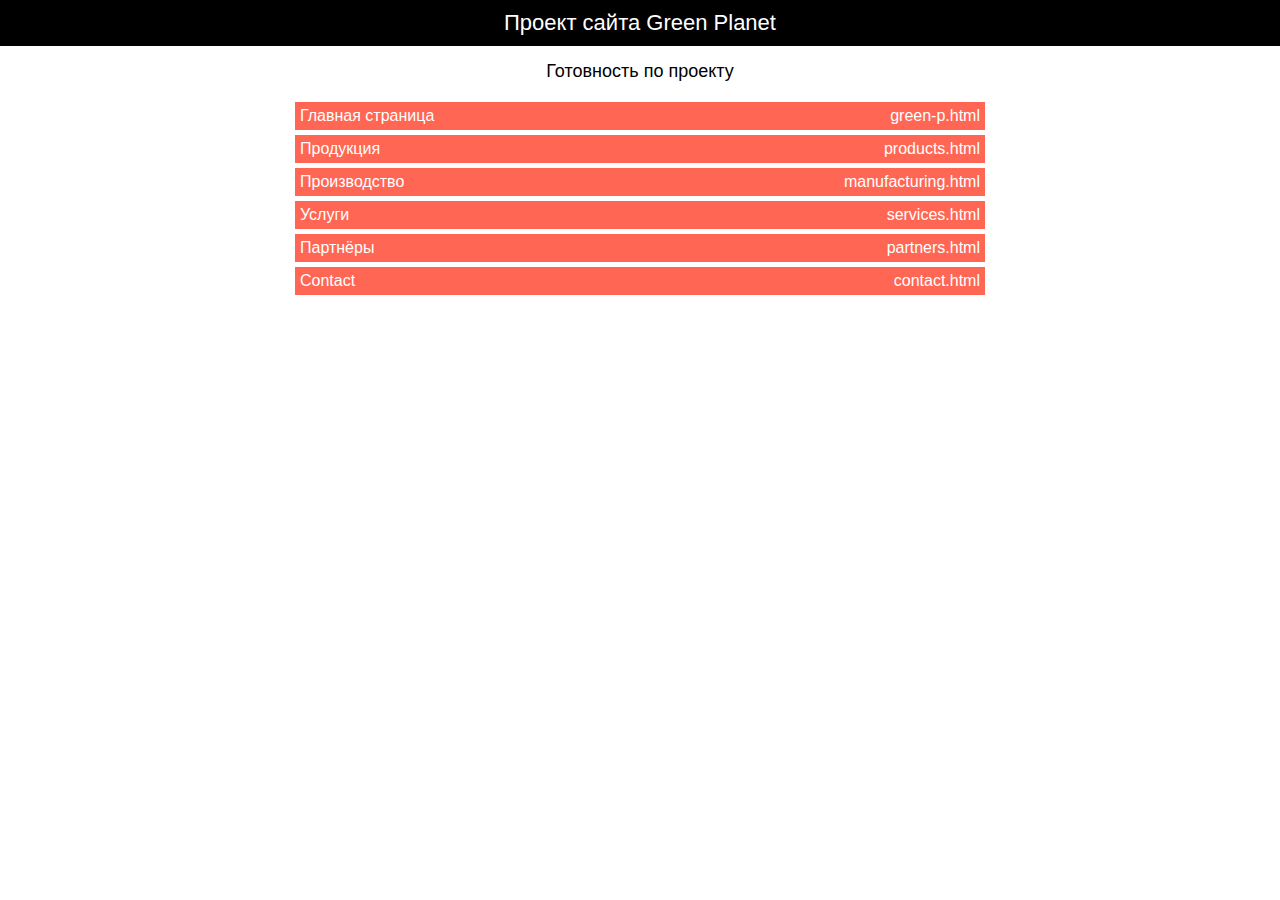
==== index.html @ dc1915aa "fix" ====
<!DOCTYPE html>
<html lang="ru">

<head>
    <meta charset="UTF-8">
    <link rel="shortcut icon" href="favicon.ico" type="image/x-icon">
    <title>Проект сайта Green Planet</title>
    <meta name="viewport" content="width=device-width, initial-scale=1, user-scalable=no">
</head>

<body>
    <div class="pages">
        <div class="pages__project">Проект сайта Green Planet</div>
        <div class="pages__title">Готовность по проекту</div>
        <ul class="pages__list">
            <li class="pages__item pages__item_red">
                <a href="green-p.html" target="_blank">
                    <span class="pages__name">Главная страница</span>
                    <span class="pages__href">green-p.html</span>
                </a>
            </li>
            <li class="pages__item pages__item_red">
                <a href="products.html" target="_blank">
                    <span class="pages__name">Продукция</span>
                    <span class="pages__href">products.html</span>
                </a>
            </li>
            <li class="pages__item pages__item_red">
                <a href="manufacturing.html" target="_blank">
                    <span class="pages__name">Производство</span>
                    <span class="pages__href">manufacturing.html</span>
                </a>
            </li>
            <li class="pages__item pages__item_red">
                <a href="services.html" target="_blank">
                    <span class="pages__name">Услуги</span>
                    <span class="pages__href">services.html</span>
                </a>
            </li>
            <li class="pages__item pages__item_red">
                <a href="partners.html" target="_blank">
                    <span class="pages__name">Партнёры</span>
                    <span class="pages__href">partners.html</span>
                </a>
            </li>
            <li class="pages__item pages__item_red">
                <a href="contact.html" target="_blank">
                    <span class="pages__name">Contact</span>
                    <span class="pages__href">contact.html</span>
                </a>
            </li>
        </ul>
    </div>
    <style>
        * {
            margin: 0;
            padding: 0;
            font-family: sans-serif;
        }

        .pages {
            display: flex;
            flex-direction: column;
        }

        .pages__project {
            background-color: black;
            color: white;
            padding: 10px;
            text-align: center;
            font-size: 22px;
        }

        .pages__title {
            text-align: center;
            font-size: 18px;
            padding: 15px;
        }

        .pages__list {
            max-width: 700px;
            width: 100%;
            margin: 0 auto;
            list-style-type: none;
        }

        .pages__item {
            background-color: #f0f0f0;
            margin: 5px;
            padding: 5px;
            transition: background-color .1s ease-in-out;
        }

        .pages__item a {
            color: #ffffff;
            text-decoration: none;
            display: flex;
            justify-content: space-between;
        }

        .pages__item_green {
            background-color: #85bb3d;
        }

        .pages__item_green:hover {
            background-color: #7fb43c;
        }

        .pages__item_orange {
            background-color: #ffa810;
        }

        .pages__item_orange:hover {
            background-color: #e99810;
        }

        .pages__item_red {
            background-color: #ff6653;
        }

        .pages__item_red:hover {
            background-color: #e8624f;
        }

        @media (max-width: 700px) {
            .pages .pages__list .pages__item .pages__href {
                display: none;
            }
        }
    </style>
    <script>
        $('a[href="#"]').attr('target', '_self');
    </script>
</body>

</html>
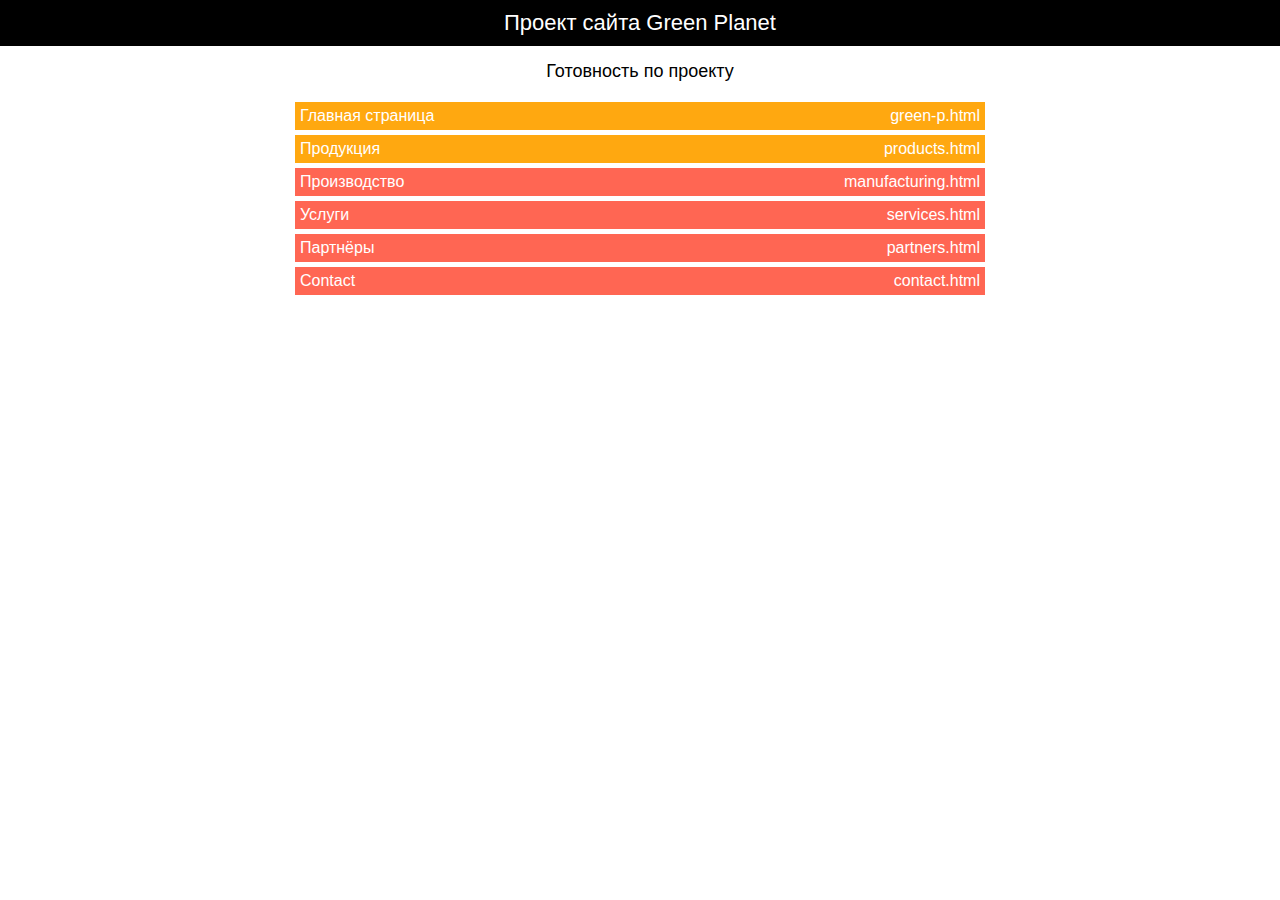
==== commit 443d7a15: "fix" ====
--- a/index.html
+++ b/index.html
@@ -13,13 +13,13 @@
         <div class="pages__project">Проект сайта Green Planet</div>
         <div class="pages__title">Готовность по проекту</div>
         <ul class="pages__list">
-            <li class="pages__item pages__item_red">
+            <li class="pages__item pages__item_orange">
                 <a href="green-p.html" target="_blank">
                     <span class="pages__name">Главная страница</span>
                     <span class="pages__href">green-p.html</span>
                 </a>
             </li>
-            <li class="pages__item pages__item_red">
+            <li class="pages__item pages__item_orange">
                 <a href="products.html" target="_blank">
                     <span class="pages__name">Продукция</span>
                     <span class="pages__href">products.html</span>
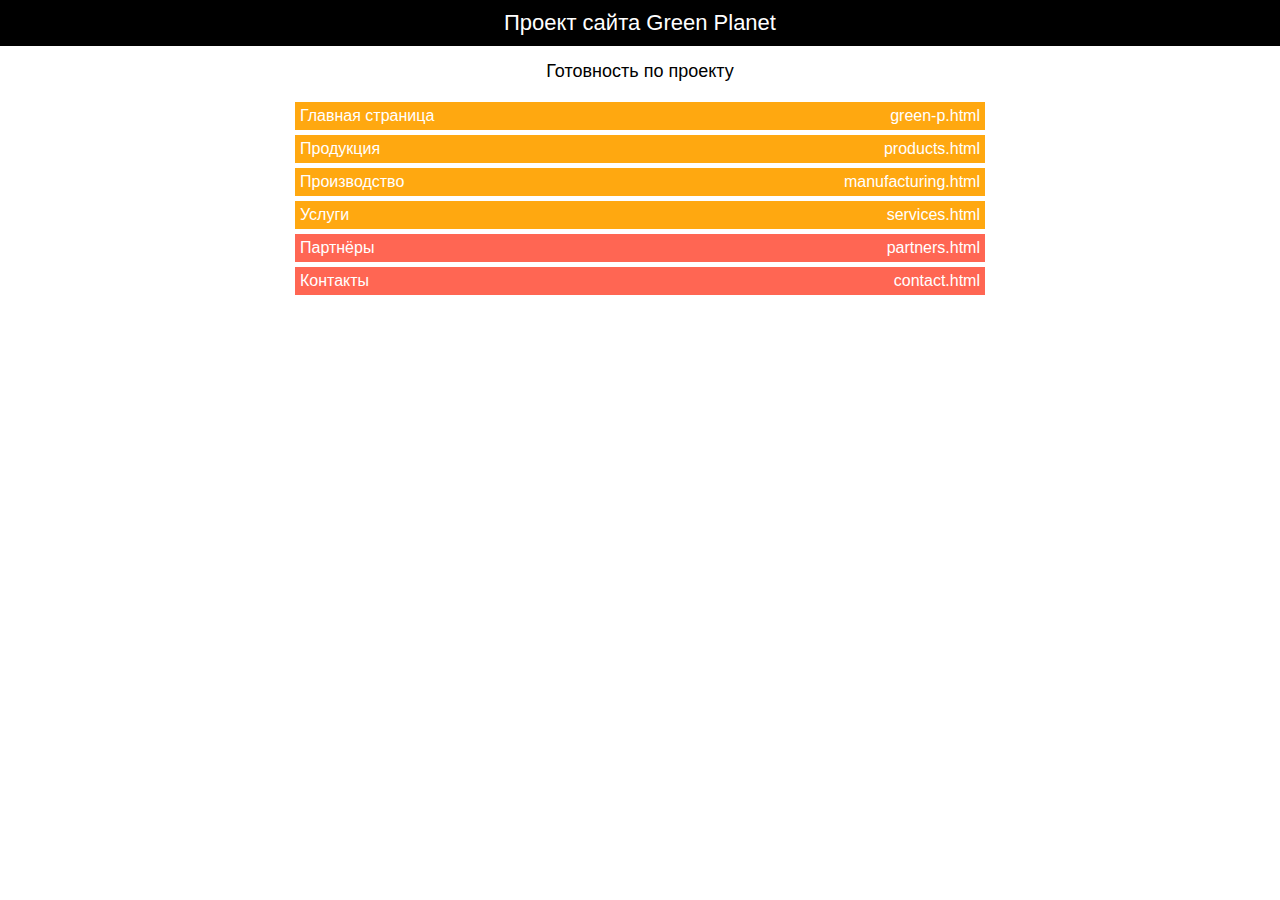
==== commit 3dc50c1d: "fix" ====
--- a/index.html
+++ b/index.html
@@ -25,13 +25,13 @@
                     <span class="pages__href">products.html</span>
                 </a>
             </li>
-            <li class="pages__item pages__item_red">
+            <li class="pages__item pages__item_orange">
                 <a href="manufacturing.html" target="_blank">
                     <span class="pages__name">Производство</span>
                     <span class="pages__href">manufacturing.html</span>
                 </a>
             </li>
-            <li class="pages__item pages__item_red">
+            <li class="pages__item pages__item_orange">
                 <a href="services.html" target="_blank">
                     <span class="pages__name">Услуги</span>
                     <span class="pages__href">services.html</span>
@@ -45,7 +45,7 @@
             </li>
             <li class="pages__item pages__item_red">
                 <a href="contact.html" target="_blank">
-                    <span class="pages__name">Contact</span>
+                    <span class="pages__name">Контакты</span>
                     <span class="pages__href">contact.html</span>
                 </a>
             </li>
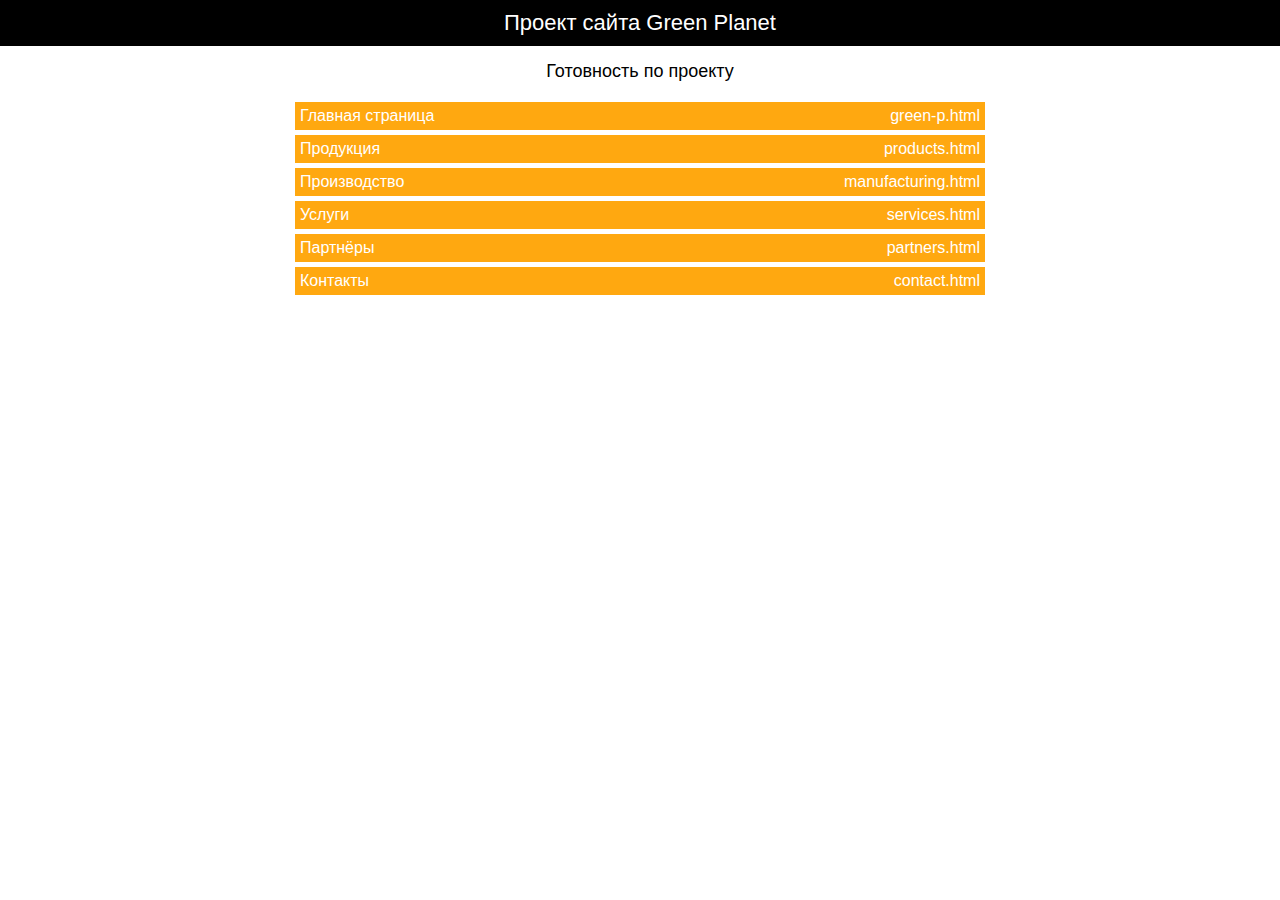
==== commit d1077bcf: "fix" ====
--- a/index.html
+++ b/index.html
@@ -37,13 +37,13 @@
                     <span class="pages__href">services.html</span>
                 </a>
             </li>
-            <li class="pages__item pages__item_red">
+            <li class="pages__item pages__item_orange">
                 <a href="partners.html" target="_blank">
                     <span class="pages__name">Партнёры</span>
                     <span class="pages__href">partners.html</span>
                 </a>
             </li>
-            <li class="pages__item pages__item_red">
+            <li class="pages__item pages__item_orange">
                 <a href="contact.html" target="_blank">
                     <span class="pages__name">Контакты</span>
                     <span class="pages__href">contact.html</span>
